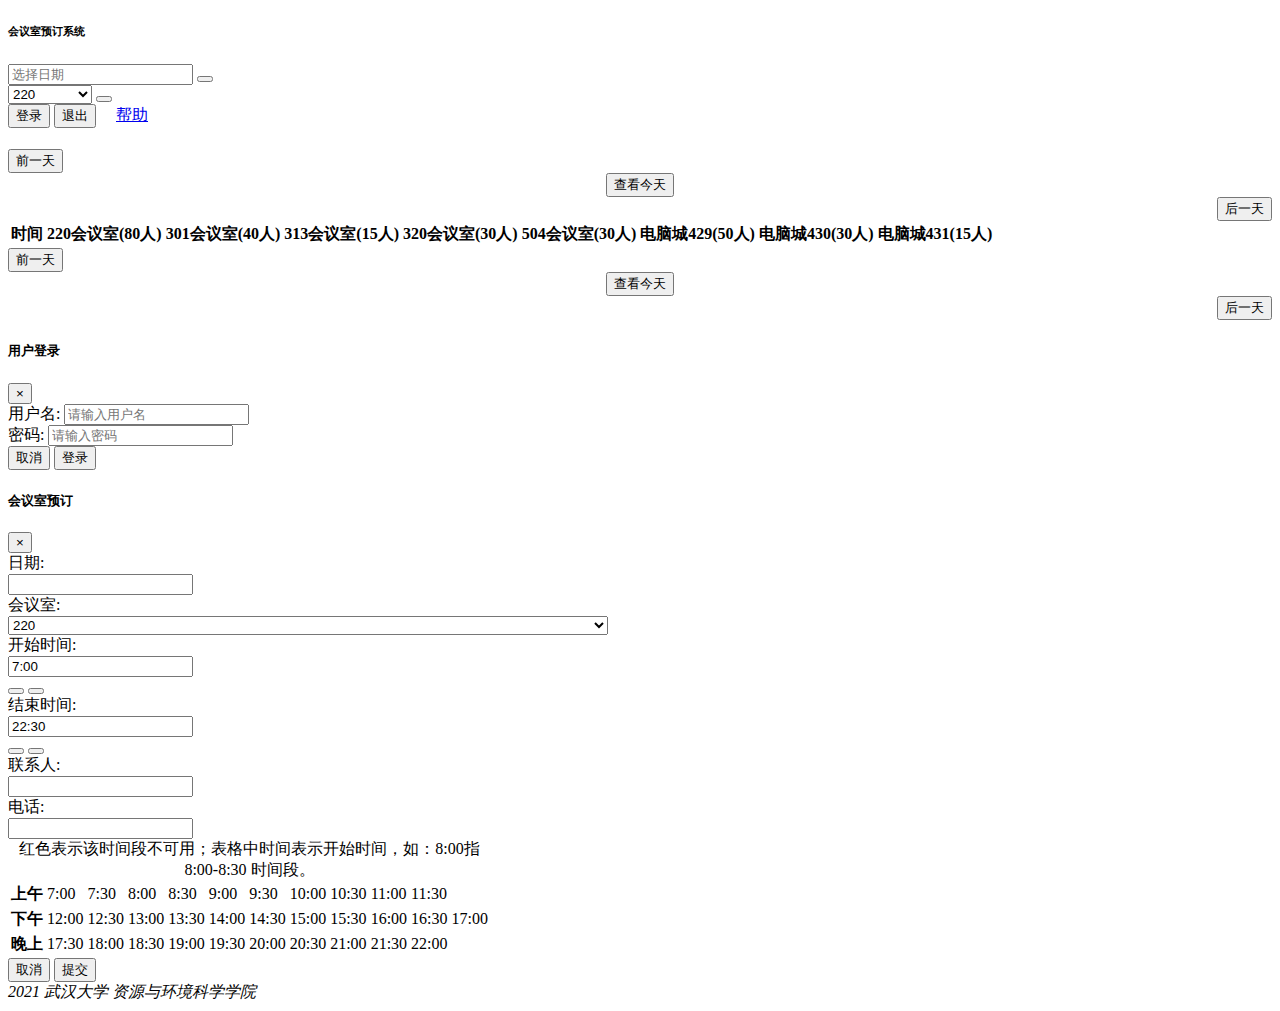
==== src/main/resources/templates/index.html @ f3278d7e "修改完善验证流程" ====
<!DOCTYPE html>
<html xmlns:th="http://www.thymeleaf.org" lang="en">

<head>
    <meta charset="utf-8">
    <meta http-equiv="X-UA-Compatible" content="IE=edge">
    <meta name="viewport" content="width=device-width, initial-scale=1.0">
    <title>资环院会议室预订系统</title>

    <link rel="stylesheet" th:href="@{/css/bootstrap-datepicker3.standalone.min.css}">
    <link rel="stylesheet" th:href="@{/css/bootstrap.css}">
    <link rel="stylesheet" th:href="@{/css/bootstrap-grid.css}">
    <link rel="stylesheet" th:href="@{/css/bootstrap-reboot.css}">
    <link rel="stylesheet" th:href="@{/css/font-awesome.min.css}">
    <link rel="stylesheet" th:href="@{/css/reset.css}">
    <link rel="stylesheet" th:href="@{/css/main.css}">
</head>

<body>
<div class="container-fluid mr_container">
    <!-- logo -->
    <a href="http://sres.whu.edu.cn">
        <div id="logo"></div>
    </a>
    <!--header -->
    <div style="margin: 0.8rem 0">
        <div class="row mt_header">
            <div class="col-md-2 mr_header_col ">
                <h6>会议室预订系统</h6>

            </div>
            <div class="col-md-4 mr_header_col">
                <form class="bookingDate form-inline">
                    <input type="text" class="form-control " name="setDate"
                           id="selectDate"
                           placeholder="选择日期">
                    <button type="button" class="btn-search" id="btnSelectDate"></button>
                </form>
            </div>
            <div class="col-md-4 mr_header_col">
                <form class="form-inline">
                    <select name="setRoom" class="form-control" id="selected_room"
                            placeholder="请选择会议室">
                        <option value="220">220</option>
                        <option value="301">301</option>
                        <option value="313">313</option>
                        <option value="320">320</option>
                        <option value="504">504</option>
                        <option value="429">电脑城429</option>
                        <option value="430">电脑城430</option>
                        <option value="431">电脑城431</option>
                    </select>
                    <button type="button" id="btn_select_room" class="btn-search"></button>
                </form>

            </div>
            <div class="col-md-2 mr_header_col">
                <span id="userLabel" class="hidden"></span>
                <button type="button" class="btn user" data-toggle="modal"
                        data-target="#loginModal" id="btnLogin">登录
                </button>
                <button type="button" class="btn hidden user" id="btnLogout">退出</button>
                <a href="help.html" style="margin-left:1em">帮助</a>
            </div>
        </div>
    </div>

    <!-- content -->
    <div id="content">
        <div style="text-align: center;">
            <h4 id="today"></h4>
        </div>
        <div class="row switch-day top justify-content-between">
            <div class="col" style="text-align: left;">
                <button type="button" class="btn btn-link previousDay cursor">前一天</button>
            </div>
            <div class="col" style="text-align: center">
                <button type="button" class="btn btn-link today cursor">查看今天</button>
            </div>
            <div class="col" style="text-align: right">
                <button type="button" class="btn btn-link nextDay cursor">后一天</button>
            </div>
        </div>
        <table
                class="table table-bordered table-striped table-sm table-hover table_content">
            <thead>
            <tr>
                <th>时间</th>
                <th>220会议室(80人)</th>
                <th>301会议室(40人)</th>
                <th>313会议室(15人)</th>
                <th>320会议室(30人)</th>
                <th>504会议室(30人)</th>
                <th>电脑城429(50人)</th>
                <th>电脑城430(30人)</th>
                <th>电脑城431(15人)</th>
            </tr>
            </thead>
            <tbody>

            </tbody>
        </table>
        <div class="row switch-day bottom justify-content-between">
            <div class="col" style="text-align: left">
                <button type="button" class="btn btn-link previousDay cursor">前一天</button>
            </div>
            <div class="col" style="text-align: center">
                <button type="button" class="btn btn-link today cursor">查看今天</button>
            </div>
            <div class="col" style="text-align: right">
                <button type="button" class="btn btn-link nextDay cursor">后一天</button>
            </div>
        </div>
    </div>
    <!-- login modal-->
    <div class="modal fade" id="loginModal" tabindex="-1" role="dialog"
         aria-labelledby="loginModalLabel" aria-hidden="true">
        <div class="modal-dialog" role="document">
            <div class="modal-content">
                <div class="modal-header">
                    <h5 class="modal-title" id="loginModalLabel">用户登录</h5>
                    <button type="button" class="close" data-dismiss="modal"
                            aria-label="Close">
                        <span aria-hidden="true">&times;</span>
                    </button>
                </div>
                <div class="modal-body">
                    <form>
                        <div class="form-group">
                            <label for="userName" class="form-control-label">用户名:</label> <input
                                type="text" class="form-control" id="userName"
                                placeholder="请输入用户名">
                        </div>
                        <div class="form-group">
                            <label for="password" class="form-control-label">密码:</label> <input
                                type="password" class="form-control" id="password"
                                placeholder="请输入密码">
                        </div>
                    </form>
                    <div id="logLabel" class="hidden alert alert-danger"></div>
                </div>

                <div class="modal-footer">
                    <button type="button" class="btn btn-secondary"
                            data-dismiss="modal">取消
                    </button>
                    <button type="button" id="loginBtn" class="btn btn-primary">登录</button>

                </div>
            </div>
        </div>
    </div>

    <!-- booking modal -->
    <div class="modal fade" id="bookingModal" tabindex="-1" role="dialog"
         aria-labelledby="bookingModalLabel" aria-hidden="true">
        <div class="modal-dialog" role="dialog" style="max-width: 600px">
            <div class="modal-content">
                <div class="modal-header">
                    <h5 class="modal-title" id="bookingModalLabel">会议室预订</h5>
                    <button type="button" class="close" data-dismiss="modal"
                            aria-label="Close">
                        <span aria-hidden="true">&times;</span>
                    </button>
                </div>
                <div class="modal-body">
                    <form>
                        <div class="form-group row">
                            <label for="bookingDate" class="col-sm-3 col-form-label">日期:</label>
                            <div class="col-sm-6">
                                <input type="text" class="form-control" id="bookingDate">
                            </div>

                        </div>
                        <div class="form-group row">
                            <label for="bookingRoom" class="col-sm-3 col-form-label">会议室:</label>
                            <div class="col-sm-4">
                                <select style="width: 100%;" class="form-control"
                                        id="bookingRoom">
                                    <option value="220">220</option>
                                    <option value="301">301</option>
                                    <option value="313">313</option>
                                    <option value="320">320</option>
                                    <option value="504">504</option>
                                    <option value="429">电脑城429</option>
                                    <option value="430">电脑城430</option>
                                    <option value="431">电脑城431</option>

                                </select>
                            </div>
                        </div>


                        <div class="form-group row">
                            <label for="startTime" class="col-sm-3 col-form-label">开始时间:</label>
                            <div class="col-sm-4">
                                <div class="input-group spinner">
                                    <input type="text" class="form-control" value="7:00" min="420"
                                           max="1320" id="startTime"/>
                                    <div class="input-group-btn-vertical">
                                        <button class="btn btn-default" type="button">
                                            <i class="fa fa-caret-up"></i>
                                        </button>
                                        <button class="btn btn-default" type="button">
                                            <i class="fa fa-caret-down"></i>
                                        </button>
                                    </div>
                                </div>
                            </div>
                        </div>


                        <div class="form-group row">
                            <label for="endTime" class="col-sm-3 col-form-label">结束时间:</label>
                            <div class="col-sm-4">
                                <div class="input-group spinner">
                                    <input type="text" class="form-control" value="22:30" min="450"
                                           max="1350" id="endTime"/>
                                    <div class="input-group-btn-vertical">
                                        <button class="btn btn-default" type="button">
                                            <i class="fa fa-caret-up"></i>
                                        </button>
                                        <button class="btn btn-default" type="button">
                                            <i class="fa fa-caret-down"></i>
                                        </button>
                                    </div>
                                </div>
                            </div>
                        </div>

                        <div class="form-group row">
                            <label for="actualUser" class="col-sm-3 col-form-label">联系人:</label>
                            <div class="col-sm-4">
                                <input type="text" class="form-control" id="actualUser">
                            </div>

                        </div>
                        <div class="form-group row">
                            <label for="phoneNum" class="col-sm-3 col-form-label">电话:</label>
                            <div class="col-sm-5">
                                <input type="text" class="form-control" id="phoneNum">
                            </div>

                        </div>
                    </form>
                    <table class="table table-bordered table-striped table-sm">
                        <caption>红色表示该时间段不可用；表格中时间表示开始时间，如：8:00指 8:00-8:30 时间段。</caption>
                        <tr>
                            <th>上午</th>
                            <td id="1">7:00</td>
                            <td id="2">7:30</td>
                            <td id="3">8:00</td>
                            <td id="4">8:30</td>
                            <td id="5">9:00</td>
                            <td id="6">9:30</td>
                            <td id="7">10:00</td>
                            <td id="8">10:30</td>
                            <td id="9">11:00</td>
                            <td id="10">11:30</td>
                        </tr>
                        <tr>
                            <th>下午</th>
                            <td id="11">12:00</td>
                            <td id="12">12:30</td>
                            <td id="13">13:00</td>
                            <td id="14">13:30</td>
                            <td id="15">14:00</td>
                            <td id="16">14:30</td>
                            <td id="17">15:00</td>
                            <td id="18">15:30</td>
                            <td id="19">16:00</td>
                            <td id="20">16:30</td>
                            <td id="21">17:00</td>
                        </tr>
                        <tr>
                            <th>晚上</th>
                            <td id="22">17:30</td>
                            <td id="23">18:00</td>
                            <td id="24">18:30</td>
                            <td id="25">19:00</td>
                            <td id="26">19:30</td>
                            <td id="27">20:00</td>
                            <td id="28">20:30</td>
                            <td id="29">21:00</td>
                            <td id="30">21:30</td>
                            <td id="31">22:00</td>
                        </tr>
                    </table>
                    <div id="bookingMsg" class="alert alert-info"></div>
                </div>
                <div class="modal-footer">
                    <button type="button" class="btn btn-secondary"
                            data-dismiss="modal">取消
                    </button>
                    <button type="button" id="bookingBtn" class="btn btn-primary">提交</button>
                </div>
            </div>
        </div>
    </div>
    <!--footer -->
    <div id="copyright" class="copyright">
        <span><i class="fa fa-copyright">2021 武汉大学 资源与环境科学学院</i></span>
    </div>
</div>
<script th:src="@{/scripts/jquery-3.2.1.js}"></script>
<script th:src="@{/scripts/popper.js}"></script>
<script th:src="@{/scripts/bootstrap.js}"></script>
<script th:src="@{/scripts/bootstrap-datepicker.min.js}"></script>
<script th:src="@{/scripts/bootstrap-datepicker.zh-CN.min.js}"></script>
<script type="text/javascript" th:src="@{/scripts/base.js}"></script>
<script type="text/javascript" th:src="@{/scripts/auth.js}"></script>
<script type="text/javascript" th:src="@{/scripts/index.js}"></script>
</body>

</html>
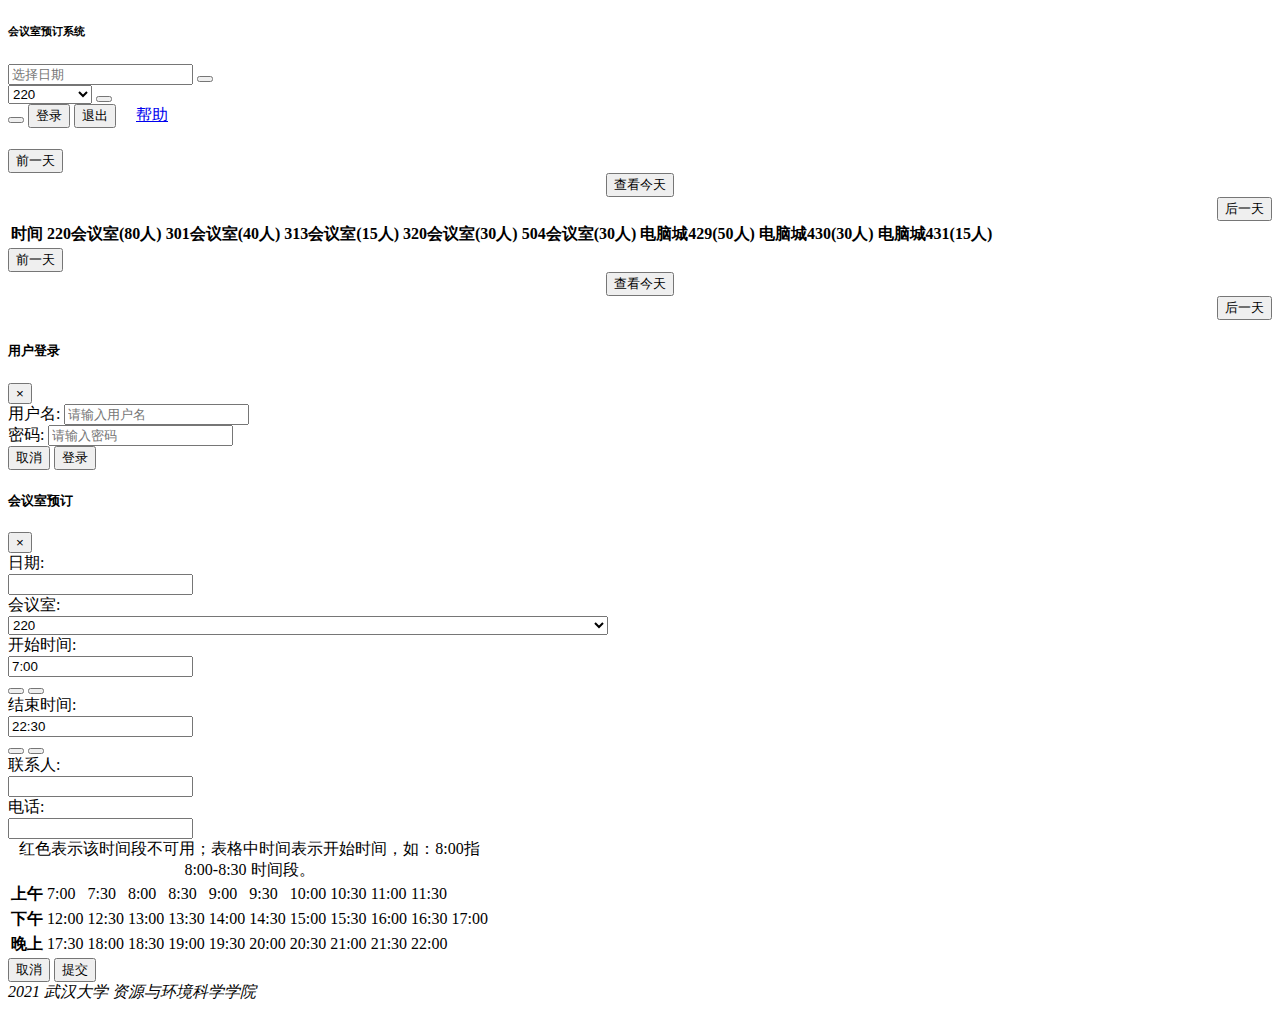
==== commit f37fc57a: "项目迁移springboot + thymeleaf完成" ====
--- a/src/main/resources/templates/index.html
+++ b/src/main/resources/templates/index.html
@@ -55,7 +55,7 @@
 
             </div>
             <div class="col-md-2 mr_header_col">
-                <span id="userLabel" class="hidden"></span>
+                <button id="userLabel" type="button" class="hidden btn btn-link cursor"></button>
                 <button type="button" class="btn user" data-toggle="modal"
                         data-target="#loginModal" id="btnLogin">登录
                 </button>
@@ -308,6 +308,7 @@
 <script th:src="@{/scripts/bootstrap-datepicker.min.js}"></script>
 <script th:src="@{/scripts/bootstrap-datepicker.zh-CN.min.js}"></script>
 <script type="text/javascript" th:src="@{/scripts/base.js}"></script>
+<script type="text/javascript" th:src="@{/scripts/dateUtil.js}"></script>
 <script type="text/javascript" th:src="@{/scripts/auth.js}"></script>
 <script type="text/javascript" th:src="@{/scripts/index.js}"></script>
 </body>
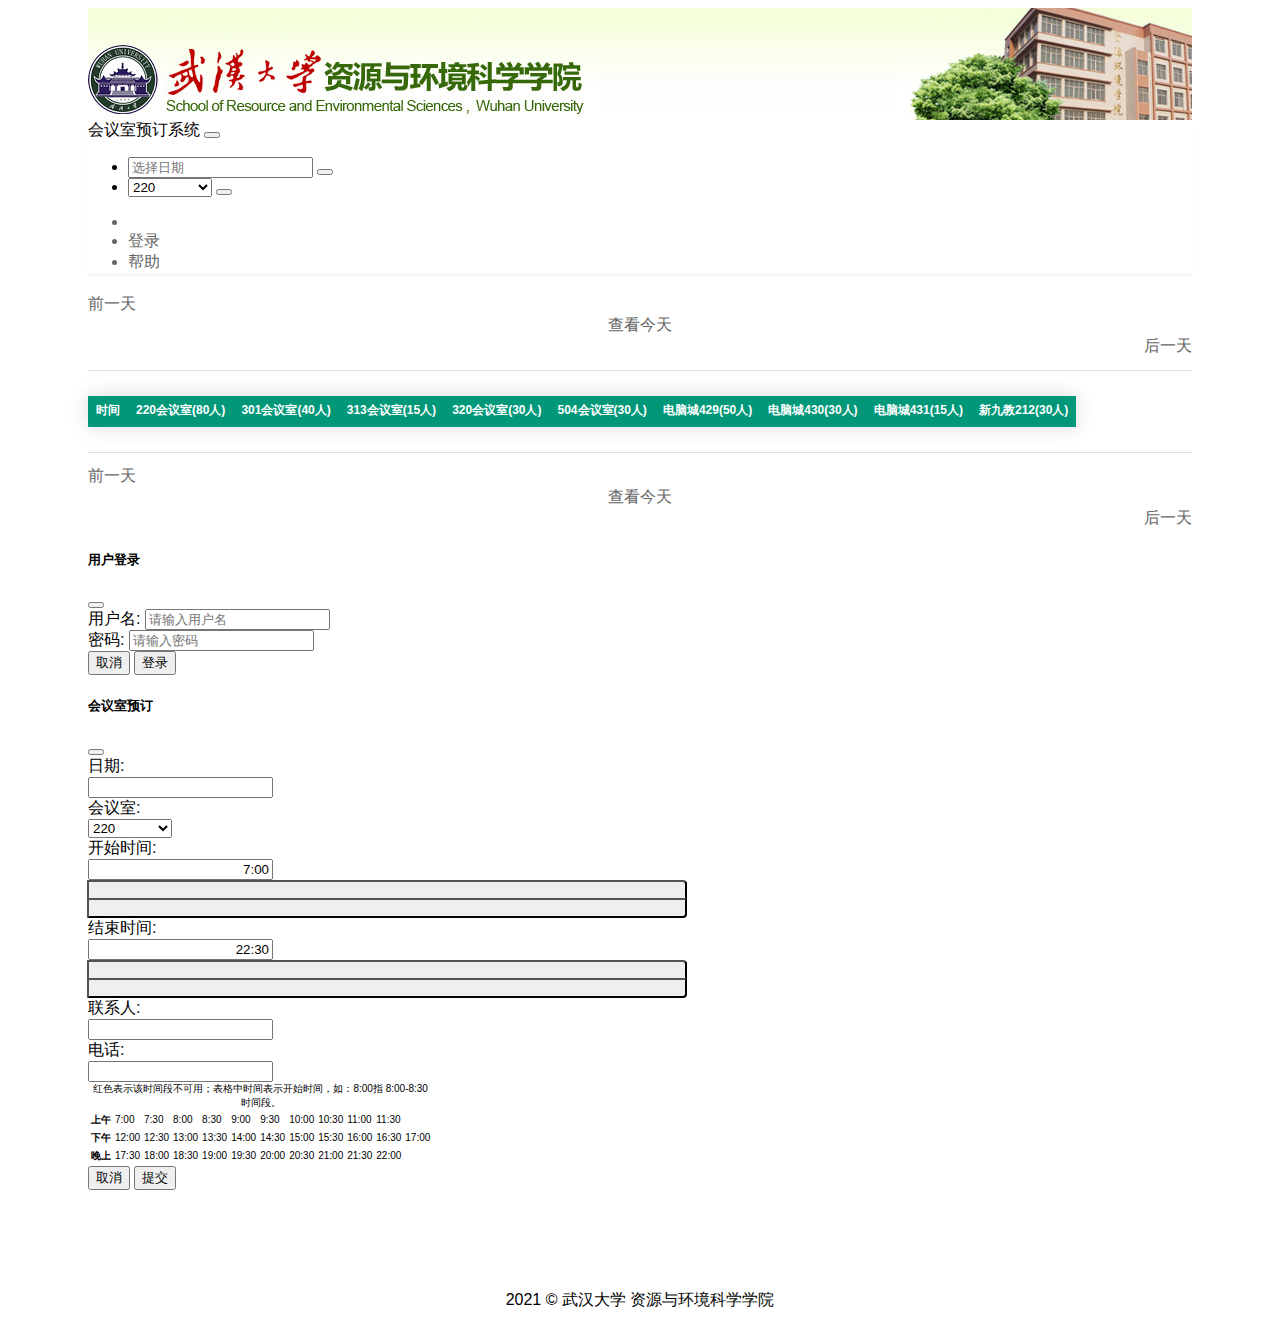
==== commit 035a2512: "UI初步修改完毕" ====
--- a/src/main/resources/templates/index.html
+++ b/src/main/resources/templates/index.html
@@ -2,113 +2,149 @@
 <html xmlns:th="http://www.thymeleaf.org" lang="en">
 
 <head>
+    <link rel="stylesheet" type="text/css" href="../static/css/main.css"/>
     <meta charset="utf-8">
-    <meta http-equiv="X-UA-Compatible" content="IE=edge">
-    <meta name="viewport" content="width=device-width, initial-scale=1.0">
+    <meta name="viewport" content="width=device-width, initial-scale=1">
     <title>资环院会议室预订系统</title>
 
+    <!-- Favicon -->
+    <link href="/assets/img/brand/favicon.png" rel="icon" type="image/png">
+
+    <!-- bootstrap -->
+    <link rel="stylesheet" th:href="@{/css/bootstrap.min.css}">
     <link rel="stylesheet" th:href="@{/css/bootstrap-datepicker3.standalone.min.css}">
-    <link rel="stylesheet" th:href="@{/css/bootstrap.css}">
-    <link rel="stylesheet" th:href="@{/css/bootstrap-grid.css}">
-    <link rel="stylesheet" th:href="@{/css/bootstrap-reboot.css}">
-    <link rel="stylesheet" th:href="@{/css/font-awesome.min.css}">
-    <link rel="stylesheet" th:href="@{/css/reset.css}">
+
+    <!-- Icons -->
+    <link rel="stylesheet" th:href="@{/fontawesome/css/all.min.css}">
+    <!-- 自定义css -->
     <link rel="stylesheet" th:href="@{/css/main.css}">
 </head>
 
 <body>
+
 <div class="container-fluid mr_container">
     <!-- logo -->
     <a href="http://sres.whu.edu.cn">
         <div id="logo"></div>
     </a>
     <!--header -->
-    <div style="margin: 0.8rem 0">
-        <div class="row mt_header">
-            <div class="col-md-2 mr_header_col ">
-                <h6>会议室预订系统</h6>
-
-            </div>
-            <div class="col-md-4 mr_header_col">
-                <form class="bookingDate form-inline">
-                    <input type="text" class="form-control " name="setDate"
-                           id="selectDate"
-                           placeholder="选择日期">
-                    <button type="button" class="btn-search" id="btnSelectDate"></button>
-                </form>
-            </div>
-            <div class="col-md-4 mr_header_col">
-                <form class="form-inline">
-                    <select name="setRoom" class="form-control" id="selected_room"
-                            placeholder="请选择会议室">
-                        <option value="220">220</option>
-                        <option value="301">301</option>
-                        <option value="313">313</option>
-                        <option value="320">320</option>
-                        <option value="504">504</option>
-                        <option value="429">电脑城429</option>
-                        <option value="430">电脑城430</option>
-                        <option value="431">电脑城431</option>
-                    </select>
-                    <button type="button" id="btn_select_room" class="btn-search"></button>
-                </form>
-
-            </div>
-            <div class="col-md-2 mr_header_col">
-                <button id="userLabel" type="button" class="hidden btn btn-link cursor"></button>
-                <button type="button" class="btn user" data-toggle="modal"
-                        data-target="#loginModal" id="btnLogin">登录
-                </button>
-                <button type="button" class="btn hidden user" id="btnLogout">退出</button>
-                <a href="help.html" style="margin-left:1em">帮助</a>
-            </div>
-        </div>
-    </div>
-
+    <nav class="navbar navbar-expand-lg navbar-light mt_header mb-4 pt-3 pb-3 bg-white">
+        <div class="container-fluid">
+            <a class="navbar-brand" th:href="@{~/}">会议室预订系统</a>
+            <button class="navbar-toggler" type="button" data-bs-toggle="collapse"
+                    data-bs-target="#navbarSupportedContent"
+                    aria-controls="navbarSupportedContent" aria-expanded="false" aria-label="Toggle navigation">
+                <span class="navbar-toggler-icon"></span>
+            </button>
+            <div class="collapse navbar-collapse" id="navbarSupportedContent">
+                <ul class="navbar-nav me-auto mb-2 mb-lg-0">
+                    <li class="nav-item me-4">
+                        <div class="input-group">
+                            <input type="text" class="form-control " name="setDate"
+                                   id="selectDate"
+                                   placeholder="选择日期">
+                            <button class="btn btn-outline-secondary" type="button" id="btnSelectDate">
+                                <i class="fas fa-search"
+                                   aria-hidden="true">
+                                </i>
+                            </button>
+                        </div>
+                    </li>
+                    <li class="nav-item me-4">
+                        <div class="input-group">
+                            <select name="setRoom" class="form-select" id="selected_room"
+                                    placeholder="请选择会议室">
+                                <option value="220">220</option>
+                                <option value="301">301</option>
+                                <option value="313">313</option>
+                                <option value="320">320</option>
+                                <option value="504">504</option>
+                                <option value="429">电脑城429</option>
+                                <option value="430">电脑城430</option>
+                                <option value="431">电脑城431</option>
+                                <option value="212">新九教212</option>
+                            </select>
+                            <button class="btn btn-outline-secondary" type="button" id="btn_select_room">
+                                <i class="fas fa-search"
+                                   aria-hidden="true">
+                                </i>
+                            </button>
+                        </div>
+                    </li>
+                </ul>
+                <ul class="nav justify-content-end">
+                    <li class="nav-item m-1 me-2 styled-li">
+                        <span id="userLabel" class="hidden"></span>
+                    </li>
+                    <li class="nav-item m-1 me-2 styled-li" id="btnLogin">
+                        <span class="me-0" data-bs-toggle="modal"
+                              data-bs-target="#loginModal">登录
+                        </span>
+                        <i class="fas fa-sign-in-alt"></i>
+                    </li>
+                    <li class="nav-item m-1 me-2 styled-li hidden" id="btnLogout">
+                        <span class="cursor me-0">退出</span>
+                        <i class="fas fa-sign-out-alt"></i>
+                    </li>
+                    <li class="nav-item m-1 me-2 styled-li" id="help">
+                        <span class="me-0">帮助</span>
+                        <i class="far fa-question-circle"></i>
+                    </li>
+                </ul>
+
+            </div>
+        </div>
+    </nav>
     <!-- content -->
     <div id="content">
-        <div style="text-align: center;">
+        <div class="head mb-4" style="text-align: center;">
             <h4 id="today"></h4>
         </div>
         <div class="row switch-day top justify-content-between">
-            <div class="col" style="text-align: left;">
-                <button type="button" class="btn btn-link previousDay cursor">前一天</button>
-            </div>
-            <div class="col" style="text-align: center">
-                <button type="button" class="btn btn-link today cursor">查看今天</button>
-            </div>
-            <div class="col" style="text-align: right">
-                <button type="button" class="btn btn-link nextDay cursor">后一天</button>
-            </div>
-        </div>
-        <table
-                class="table table-bordered table-striped table-sm table-hover table_content">
-            <thead>
-            <tr>
-                <th>时间</th>
-                <th>220会议室(80人)</th>
-                <th>301会议室(40人)</th>
-                <th>313会议室(15人)</th>
-                <th>320会议室(30人)</th>
-                <th>504会议室(30人)</th>
-                <th>电脑城429(50人)</th>
-                <th>电脑城430(30人)</th>
-                <th>电脑城431(15人)</th>
-            </tr>
-            </thead>
-            <tbody>
-
-            </tbody>
-        </table>
+            <div class="col previousDay styled-li" style="text-align: left;">
+                <i class="fas fa-chevron-left me-0"></i>
+                <span>前一天</span>
+            </div>
+            <div class="col today styled-li" style="text-align: center">
+                <span>查看今天</span>
+            </div>
+            <div class="col nextDay styled-li" style="text-align: right">
+                <span class="me-0">后一天</span>
+                <i class="fas fa-chevron-right"></i>
+            </div>
+        </div>
+        <div class="table-responsive">
+            <table class="table table-bordered table-sm table-hover table_content styled-table">
+                <thead>
+                <tr>
+                    <th scope="col">时间</th>
+                    <th scope="col">220会议室(80人)</th>
+                    <th scope="col">301会议室(40人)</th>
+                    <th scope="col">313会议室(15人)</th>
+                    <th scope="col">320会议室(30人)</th>
+                    <th scope="col">504会议室(30人)</th>
+                    <th scope="col">电脑城429(50人)</th>
+                    <th scope="col">电脑城430(30人)</th>
+                    <th scope="col">电脑城431(15人)</th>
+                    <th scope="col">新九教212(30人)</th>
+                </tr>
+                </thead>
+                <tbody>
+
+                </tbody>
+            </table>
+        </div>
         <div class="row switch-day bottom justify-content-between">
-            <div class="col" style="text-align: left">
-                <button type="button" class="btn btn-link previousDay cursor">前一天</button>
-            </div>
-            <div class="col" style="text-align: center">
-                <button type="button" class="btn btn-link today cursor">查看今天</button>
-            </div>
-            <div class="col" style="text-align: right">
-                <button type="button" class="btn btn-link nextDay cursor">后一天</button>
+            <div class="col previousDay styled-li" style="text-align: left;">
+                <i class="fas fa-chevron-left me-0"></i>
+                <span>前一天</span>
+            </div>
+            <div class="col today styled-li" style="text-align: center">
+                <span>查看今天</span>
+            </div>
+            <div class="col nextDay styled-li" style="text-align: right">
+                <span class="me-0">后一天</span>
+                <i class="fas fa-chevron-right"></i>
             </div>
         </div>
     </div>
@@ -119,33 +155,28 @@
             <div class="modal-content">
                 <div class="modal-header">
                     <h5 class="modal-title" id="loginModalLabel">用户登录</h5>
-                    <button type="button" class="close" data-dismiss="modal"
-                            aria-label="Close">
-                        <span aria-hidden="true">&times;</span>
-                    </button>
+                    <button type="button" class="btn-close" data-bs-dismiss="modal" aria-label="Close"></button>
                 </div>
                 <div class="modal-body">
                     <form>
-                        <div class="form-group">
-                            <label for="userName" class="form-control-label">用户名:</label> <input
-                                type="text" class="form-control" id="userName"
-                                placeholder="请输入用户名">
-                        </div>
-                        <div class="form-group">
-                            <label for="password" class="form-control-label">密码:</label> <input
-                                type="password" class="form-control" id="password"
-                                placeholder="请输入密码">
+                        <div class="mb-3">
+                            <label for="userName" class="form-label">用户名:</label>
+                            <input type="text" class="form-control" id="userName"
+                                   placeholder="请输入用户名">
+                        </div>
+                        <div class="mb-3">
+                            <label for="password" class="form-label">密码:</label>
+                            <input type="password" class="form-control" id="password"
+                                   placeholder="请输入密码">
                         </div>
                     </form>
-                    <div id="logLabel" class="hidden alert alert-danger"></div>
                 </div>
 
                 <div class="modal-footer">
                     <button type="button" class="btn btn-secondary"
-                            data-dismiss="modal">取消
+                            data-bs-dismiss="modal">取消
                     </button>
                     <button type="button" id="loginBtn" class="btn btn-primary">登录</button>
-
                 </div>
             </div>
         </div>
@@ -158,25 +189,25 @@
             <div class="modal-content">
                 <div class="modal-header">
                     <h5 class="modal-title" id="bookingModalLabel">会议室预订</h5>
-                    <button type="button" class="close" data-dismiss="modal"
-                            aria-label="Close">
-                        <span aria-hidden="true">&times;</span>
-                    </button>
+                    <button type="button" class="btn-close" data-bs-dismiss="modal" aria-label="Close"></button>
                 </div>
                 <div class="modal-body">
                     <form>
-                        <div class="form-group row">
-                            <label for="bookingDate" class="col-sm-3 col-form-label">日期:</label>
-                            <div class="col-sm-6">
+                        <div class="mb-3 row">
+                            <div class="col-2">
+                                <label for="bookingDate" class="col-form-label">日期:</label>
+                            </div>
+                            <div class="col-auto">
                                 <input type="text" class="form-control" id="bookingDate">
                             </div>
-
-                        </div>
-                        <div class="form-group row">
-                            <label for="bookingRoom" class="col-sm-3 col-form-label">会议室:</label>
-                            <div class="col-sm-4">
-                                <select style="width: 100%;" class="form-control"
-                                        id="bookingRoom">
+                        </div>
+                        <div class="mb-3 row">
+                            <div class="col-2">
+                                <label for="bookingRoom" class="col-form-label">会议室:</label>
+                            </div>
+                            <div class="col-auto">
+                                <select class="form-select" id="bookingRoom"
+                                        placeholder="请选择会议室">
                                     <option value="220">220</option>
                                     <option value="301">301</option>
                                     <option value="313">313</option>
@@ -185,15 +216,15 @@
                                     <option value="429">电脑城429</option>
                                     <option value="430">电脑城430</option>
                                     <option value="431">电脑城431</option>
-
+                                    <option value="212">新九教212</option>
                                 </select>
                             </div>
                         </div>
-
-
-                        <div class="form-group row">
-                            <label for="startTime" class="col-sm-3 col-form-label">开始时间:</label>
-                            <div class="col-sm-4">
+                        <div class="mb-3 row">
+                            <div class="col-2">
+                                <label for="startTime" class="col-form-label">开始时间:</label>
+                            </div>
+                            <div class="col-auto">
                                 <div class="input-group spinner">
                                     <input type="text" class="form-control" value="7:00" min="420"
                                            max="1320" id="startTime"/>
@@ -208,11 +239,11 @@
                                 </div>
                             </div>
                         </div>
-
-
-                        <div class="form-group row">
-                            <label for="endTime" class="col-sm-3 col-form-label">结束时间:</label>
-                            <div class="col-sm-4">
+                        <div class="mb-3 row">
+                            <div class="col-2">
+                                <label for="endTime" class="col-form-label">结束时间:</label>
+                            </div>
+                            <div class="col-auto">
                                 <div class="input-group spinner">
                                     <input type="text" class="form-control" value="22:30" min="450"
                                            max="1350" id="endTime"/>
@@ -227,70 +258,72 @@
                                 </div>
                             </div>
                         </div>
-
-                        <div class="form-group row">
-                            <label for="actualUser" class="col-sm-3 col-form-label">联系人:</label>
-                            <div class="col-sm-4">
+                        <div class="mb-3 row">
+                            <div class="col-2">
+                                <label for="actualUser" class="col-form-label">联系人:</label>
+                            </div>
+                            <div class="col-auto">
                                 <input type="text" class="form-control" id="actualUser">
                             </div>
-
-                        </div>
-                        <div class="form-group row">
-                            <label for="phoneNum" class="col-sm-3 col-form-label">电话:</label>
-                            <div class="col-sm-5">
+                        </div>
+                        <div class="mb-3 row">
+                            <div class="col-2">
+                                <label for="phoneNum" class="col-form-label">电话:</label>
+                            </div>
+                            <div class="col-auto">
                                 <input type="text" class="form-control" id="phoneNum">
                             </div>
-
                         </div>
                     </form>
-                    <table class="table table-bordered table-striped table-sm">
-                        <caption>红色表示该时间段不可用；表格中时间表示开始时间，如：8:00指 8:00-8:30 时间段。</caption>
-                        <tr>
-                            <th>上午</th>
-                            <td id="1">7:00</td>
-                            <td id="2">7:30</td>
-                            <td id="3">8:00</td>
-                            <td id="4">8:30</td>
-                            <td id="5">9:00</td>
-                            <td id="6">9:30</td>
-                            <td id="7">10:00</td>
-                            <td id="8">10:30</td>
-                            <td id="9">11:00</td>
-                            <td id="10">11:30</td>
-                        </tr>
-                        <tr>
-                            <th>下午</th>
-                            <td id="11">12:00</td>
-                            <td id="12">12:30</td>
-                            <td id="13">13:00</td>
-                            <td id="14">13:30</td>
-                            <td id="15">14:00</td>
-                            <td id="16">14:30</td>
-                            <td id="17">15:00</td>
-                            <td id="18">15:30</td>
-                            <td id="19">16:00</td>
-                            <td id="20">16:30</td>
-                            <td id="21">17:00</td>
-                        </tr>
-                        <tr>
-                            <th>晚上</th>
-                            <td id="22">17:30</td>
-                            <td id="23">18:00</td>
-                            <td id="24">18:30</td>
-                            <td id="25">19:00</td>
-                            <td id="26">19:30</td>
-                            <td id="27">20:00</td>
-                            <td id="28">20:30</td>
-                            <td id="29">21:00</td>
-                            <td id="30">21:30</td>
-                            <td id="31">22:00</td>
-                        </tr>
-                    </table>
-                    <div id="bookingMsg" class="alert alert-info"></div>
+                    <div class="table-responsive">
+                        <table class="table table-bordered table-striped table-sm">
+                            <caption>红色表示该时间段不可用；表格中时间表示开始时间，如：8:00指 8:00-8:30 时间段。</caption>
+                            <tr>
+                                <th scope="row">上午</th>
+                                <td id="1">7:00</td>
+                                <td id="2">7:30</td>
+                                <td id="3">8:00</td>
+                                <td id="4">8:30</td>
+                                <td id="5">9:00</td>
+                                <td id="6">9:30</td>
+                                <td id="7">10:00</td>
+                                <td id="8">10:30</td>
+                                <td id="9">11:00</td>
+                                <td id="10">11:30</td>
+                            </tr>
+                            <tr>
+                                <th scope="row">下午</th>
+                                <td id="11">12:00</td>
+                                <td id="12">12:30</td>
+                                <td id="13">13:00</td>
+                                <td id="14">13:30</td>
+                                <td id="15">14:00</td>
+                                <td id="16">14:30</td>
+                                <td id="17">15:00</td>
+                                <td id="18">15:30</td>
+                                <td id="19">16:00</td>
+                                <td id="20">16:30</td>
+                                <td id="21">17:00</td>
+                            </tr>
+                            <tr>
+                                <th scope="row">晚上</th>
+                                <td id="22">17:30</td>
+                                <td id="23">18:00</td>
+                                <td id="24">18:30</td>
+                                <td id="25">19:00</td>
+                                <td id="26">19:30</td>
+                                <td id="27">20:00</td>
+                                <td id="28">20:30</td>
+                                <td id="29">21:00</td>
+                                <td id="30">21:30</td>
+                                <td id="31">22:00</td>
+                            </tr>
+                        </table>
+                    </div>
                 </div>
                 <div class="modal-footer">
                     <button type="button" class="btn btn-secondary"
-                            data-dismiss="modal">取消
+                            data-bs-dismiss="modal">取消
                     </button>
                     <button type="button" id="bookingBtn" class="btn btn-primary">提交</button>
                 </div>
@@ -298,15 +331,18 @@
         </div>
     </div>
     <!--footer -->
-    <div id="copyright" class="copyright">
-        <span><i class="fa fa-copyright">2021 武汉大学 资源与环境科学学院</i></span>
+    <div id="copyright" class="copyright text-muted">
+        <span>2021 © 武汉大学 资源与环境科学学院</span>
     </div>
 </div>
+
+<!-- jquery -->
 <script th:src="@{/scripts/jquery-3.2.1.js}"></script>
-<script th:src="@{/scripts/popper.js}"></script>
-<script th:src="@{/scripts/bootstrap.js}"></script>
+<!-- bootstrap -->
+<script th:src="@{/scripts/bootstrap.bundle.js}"></script>
 <script th:src="@{/scripts/bootstrap-datepicker.min.js}"></script>
 <script th:src="@{/scripts/bootstrap-datepicker.zh-CN.min.js}"></script>
+<!-- 自定义js -->
 <script type="text/javascript" th:src="@{/scripts/base.js}"></script>
 <script type="text/javascript" th:src="@{/scripts/dateUtil.js}"></script>
 <script type="text/javascript" th:src="@{/scripts/auth.js}"></script>
--- a/src/main/resources/static/css/main.css
+++ b/src/main/resources/static/css/main.css
@@ -0,0 +1,164 @@
+* {
+    font-family: 'Trebuchet MS', 'Lucida Sans Unicode', 'Lucida Grande', 'Lucida Sans', Arial, sans-serif;
+}
+
+.mr_container {
+    padding: 0 5rem 0 5rem;
+}
+
+.mr_container #logo {
+    background: url('../images/header-middle.png');
+    height: 7rem;
+    position: relative;
+    overflow: hidden;
+}
+
+.mr_container #logo::before {
+    width: 512px;
+    content: '';
+    background: url('../images/header-before.png') no-repeat;
+    position: absolute;
+    left: 0;
+    height: 100%;
+}
+
+.mr_container #logo::after {
+    width: 375px;
+    content: '';
+    background: url('../images/header-after.png') no-repeat;
+    position: absolute;
+    right: -5rem;
+    height: 100%;
+}
+
+.mt_header {
+    box-shadow: 0 0.25rem 0.125rem 0 rgb(0 0 0 / 3%);
+}
+
+#content .switch-day.top {
+    padding-bottom: 0.8rem;
+    margin-bottom: 0.8rem;
+    border-bottom: 1px solid #e0e0e0;
+}
+
+#content .switch-day.bottom {
+    padding-top: 0.8rem;
+    margin-top: 0.8rem;
+    border-top: 1px solid #e0e0e0;
+}
+
+#content .switch-day > .col-md-4:nth-child(2) {
+    text-align: center;
+}
+
+#content .switch-day > .col-md-4:last-child {
+    text-align: right;
+}
+
+.center {
+    text-align: center;
+    vertical-align: middle;
+}
+
+.cursor {
+    cursor: pointer;
+}
+
+.hidden {
+    display: none !important;
+    visibility: hidden !important;
+}
+
+.table_content {
+    font-size: 12px;
+}
+
+#bookingModal table {
+    font-size: 10px;
+}
+
+.spinner input {
+    text-align: right;
+}
+
+.input-group-btn-vertical {
+    position: relative;
+    white-space: nowrap;
+    width: 2%;
+    vertical-align: middle;
+    display: table-cell;
+}
+
+.input-group-btn-vertical > .btn {
+    display: block;
+    float: none;
+    width: 100%;
+    max-width: 100%;
+    padding: 8px;
+    margin-left: -1px;
+    position: relative;
+    border-radius: 0;
+}
+
+.input-group-btn-vertical > .btn:first-child {
+    border-top-right-radius: 4px;
+}
+
+.input-group-btn-vertical > .btn:last-child {
+    margin-top: -2px;
+    border-bottom-right-radius: 4px;
+}
+
+.input-group-btn-vertical i {
+    position: absolute;
+    top: 0;
+    left: 4px;
+}
+
+.copyright {
+    display: flex;
+    justify-content: center;
+    margin-top: 100px;
+}
+
+.styled-table {
+    border-collapse: collapse;
+    margin: 25px 0;
+    font-family: sans-serif;
+    min-width: 400px;
+    box-shadow: 0 0 20px rgba(0, 0, 0, 0.15);
+}
+
+.styled-table thead tr {
+    background-color: #009879;
+    color: #ffffff;
+    text-align: left;
+}
+
+.styled-table th,
+.styled-table td {
+    padding: 6px 8px;
+}
+
+.styled-table tbody tr {
+    border-bottom: 1px solid #dddddd;
+}
+
+.styled-table tbody tr:nth-of-type(even) {
+    background-color: #f3f3f3;
+}
+
+.styled-table {
+    border-bottom: 2px solid #009879;
+}
+
+.styled-li {
+    cursor: pointer;
+    color: #666666;
+    transition: all .1s ease-in;
+}
+
+.styled-li:hover {
+    color: #000000;
+    text-decoration: #666666;
+}
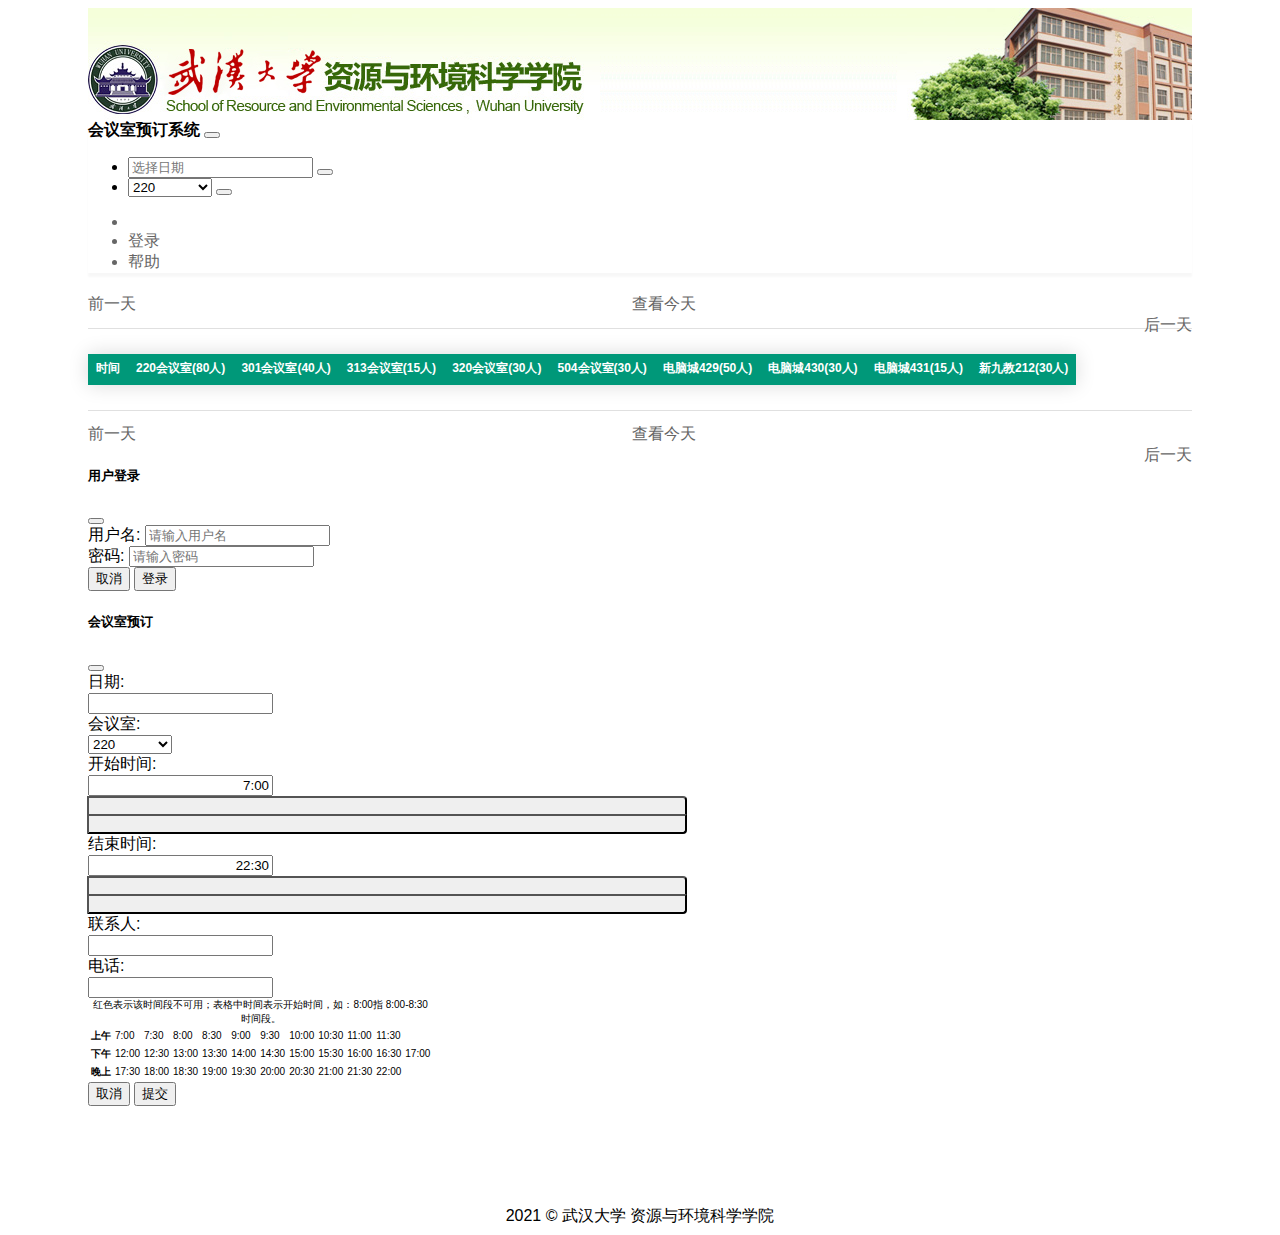
==== commit 565fc024: "分页完成" ====
--- a/src/main/resources/templates/index.html
+++ b/src/main/resources/templates/index.html
@@ -30,7 +30,9 @@
     <!--header -->
     <nav class="navbar navbar-expand-lg navbar-light mt_header mb-4 pt-3 pb-3 bg-white">
         <div class="container-fluid">
-            <a class="navbar-brand" th:href="@{~/}">会议室预订系统</a>
+            <a class="navbar-brand link-dark" th:href="@{~/}">
+                <span class="fs-5" style="font-weight: 600;">会议室预订系统</span>
+            </a>
             <button class="navbar-toggler" type="button" data-bs-toggle="collapse"
                     data-bs-target="#navbarSupportedContent"
                     aria-controls="navbarSupportedContent" aria-expanded="false" aria-label="Toggle navigation">
@@ -101,16 +103,22 @@
             <h4 id="today"></h4>
         </div>
         <div class="row switch-day top justify-content-between">
-            <div class="col previousDay styled-li" style="text-align: left;">
-                <i class="fas fa-chevron-left me-0"></i>
-                <span>前一天</span>
-            </div>
-            <div class="col today styled-li" style="text-align: center">
-                <span>查看今天</span>
-            </div>
-            <div class="col nextDay styled-li" style="text-align: right">
-                <span class="me-0">后一天</span>
-                <i class="fas fa-chevron-right"></i>
+            <div class="col">
+                <div class="previousDay styled-li" style="float: left;">
+                    <i class="fas fa-chevron-left me-0"></i>
+                    <span>前一天</span>
+                </div>
+            </div>
+            <div class="col" style="display: flex;flex-direction: column;align-items: center">
+                <div class="today styled-li">
+                    <span>查看今天</span>
+                </div>
+            </div>
+            <div class="col">
+                <div class="nextDay styled-li" style="float: right">
+                    <span class="me-0">后一天</span>
+                    <i class="fas fa-chevron-right"></i>
+                </div>
             </div>
         </div>
         <div class="table-responsive">
@@ -135,16 +143,22 @@
             </table>
         </div>
         <div class="row switch-day bottom justify-content-between">
-            <div class="col previousDay styled-li" style="text-align: left;">
-                <i class="fas fa-chevron-left me-0"></i>
-                <span>前一天</span>
-            </div>
-            <div class="col today styled-li" style="text-align: center">
-                <span>查看今天</span>
-            </div>
-            <div class="col nextDay styled-li" style="text-align: right">
-                <span class="me-0">后一天</span>
-                <i class="fas fa-chevron-right"></i>
+            <div class="col">
+                <div class="previousDay styled-li" style="float: left;">
+                    <i class="fas fa-chevron-left me-0"></i>
+                    <span>前一天</span>
+                </div>
+            </div>
+            <div class="col" style="display: flex;flex-direction: column;align-items: center">
+                <div class="today styled-li">
+                    <span>查看今天</span>
+                </div>
+            </div>
+            <div class="col">
+                <div class="nextDay styled-li" style="float: right">
+                    <span class="me-0">后一天</span>
+                    <i class="fas fa-chevron-right"></i>
+                </div>
             </div>
         </div>
     </div>
--- a/src/main/resources/static/css/main.css
+++ b/src/main/resources/static/css/main.css
@@ -156,6 +156,7 @@
     cursor: pointer;
     color: #666666;
     transition: all .1s ease-in;
+    width: fit-content;
 }
 
 .styled-li:hover {
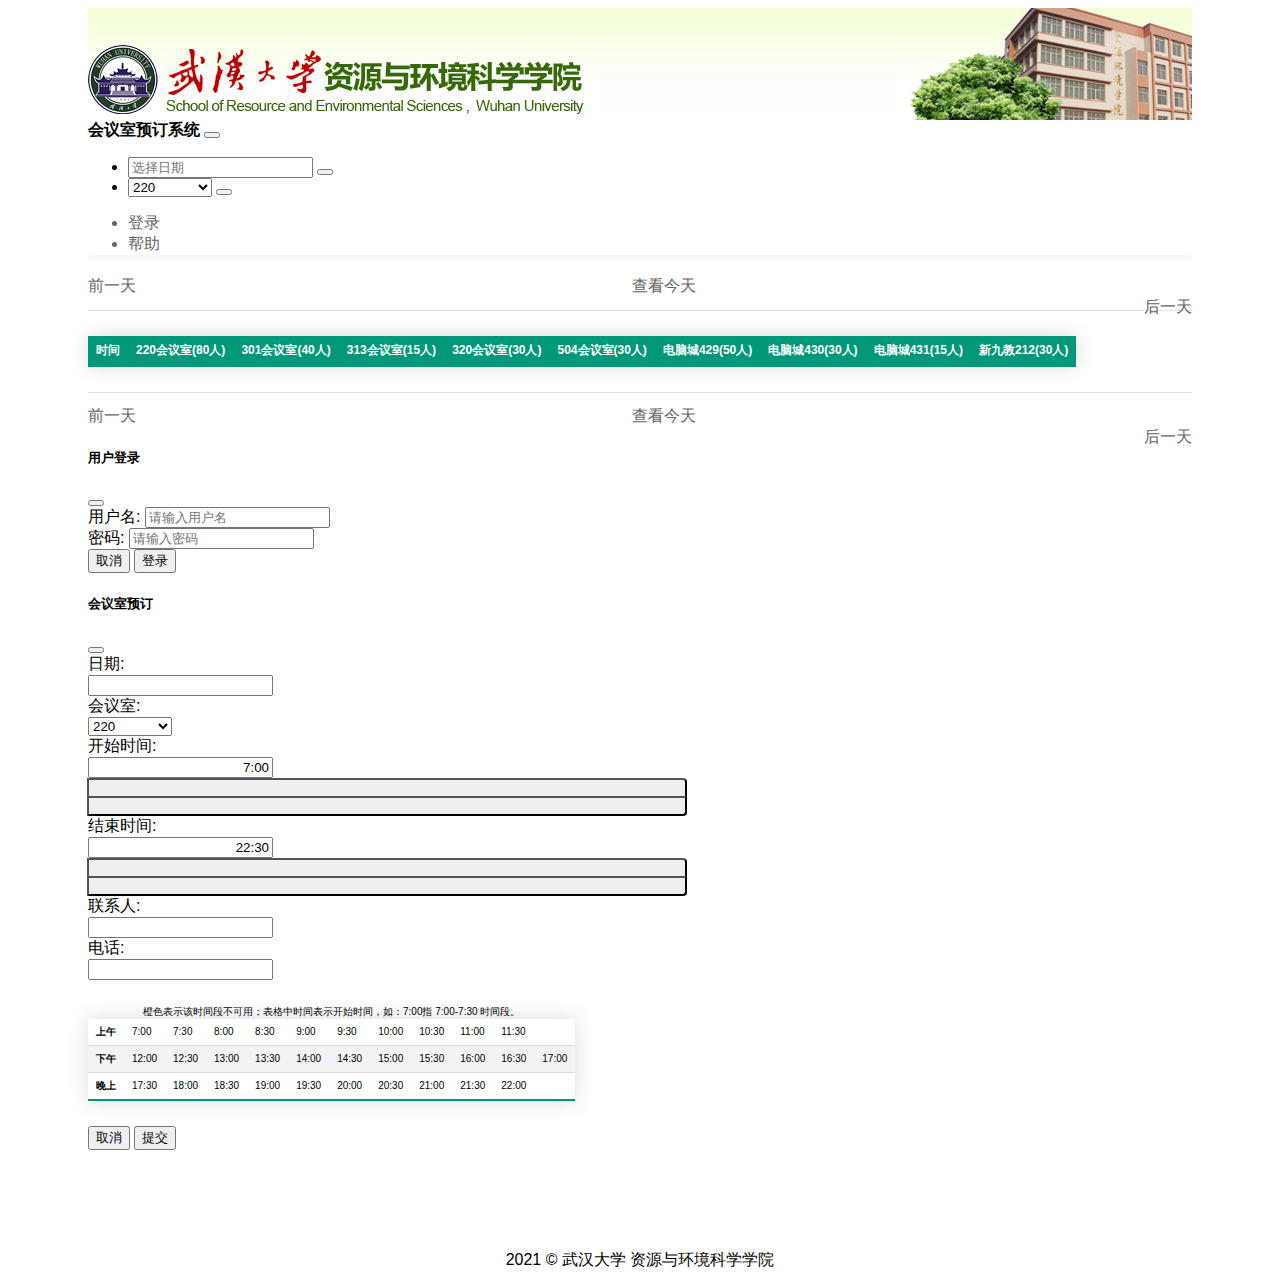
==== commit cc349a76: "开发完成" ====
--- a/src/main/resources/templates/index.html
+++ b/src/main/resources/templates/index.html
@@ -8,7 +8,7 @@
     <title>资环院会议室预订系统</title>
 
     <!-- Favicon -->
-    <link href="/assets/img/brand/favicon.png" rel="icon" type="image/png">
+    <link th:href="@{/images/icon.png}" rel="icon" type="image/png">
 
     <!-- bootstrap -->
     <link rel="stylesheet" th:href="@{/css/bootstrap.min.css}">
@@ -75,12 +75,13 @@
                     </li>
                 </ul>
                 <ul class="nav justify-content-end">
-                    <li class="nav-item m-1 me-2 styled-li">
-                        <span id="userLabel" class="hidden"></span>
-                    </li>
-                    <li class="nav-item m-1 me-2 styled-li" id="btnLogin">
-                        <span class="me-0" data-bs-toggle="modal"
-                              data-bs-target="#loginModal">登录
+                    <li class="nav-item m-1 me-2 styled-li hidden" id="toManage">
+                        <i class="far fa-user me-0"></i>
+                        <span id="userLabel"></span>
+                    </li>
+                    <li class="nav-item m-1 me-2 styled-li" id="btnLogin" data-bs-toggle="modal"
+                        data-bs-target="#loginModal">
+                        <span class="me-0">登录
                         </span>
                         <i class="fas fa-sign-in-alt"></i>
                     </li>
@@ -290,8 +291,8 @@
                         </div>
                     </form>
                     <div class="table-responsive">
-                        <table class="table table-bordered table-striped table-sm">
-                            <caption>红色表示该时间段不可用；表格中时间表示开始时间，如：8:00指 8:00-8:30 时间段。</caption>
+                        <table class="table table-bordered table-sm styled-table">
+                            <caption>橙色表示该时间段不可用；表格中时间表示开始时间，如：7:00指 7:00-7:30 时间段。</caption>
                             <tr>
                                 <th scope="row">上午</th>
                                 <td id="1">7:00</td>
--- a/src/main/resources/static/css/main.css
+++ b/src/main/resources/static/css/main.css
@@ -135,6 +135,12 @@
     text-align: left;
 }
 
+.styled-table tbody tr td.active {
+    background-color: #e45826;
+    color: #ffffff;
+    text-align: left;
+}
+
 .styled-table th,
 .styled-table td {
     padding: 6px 8px;
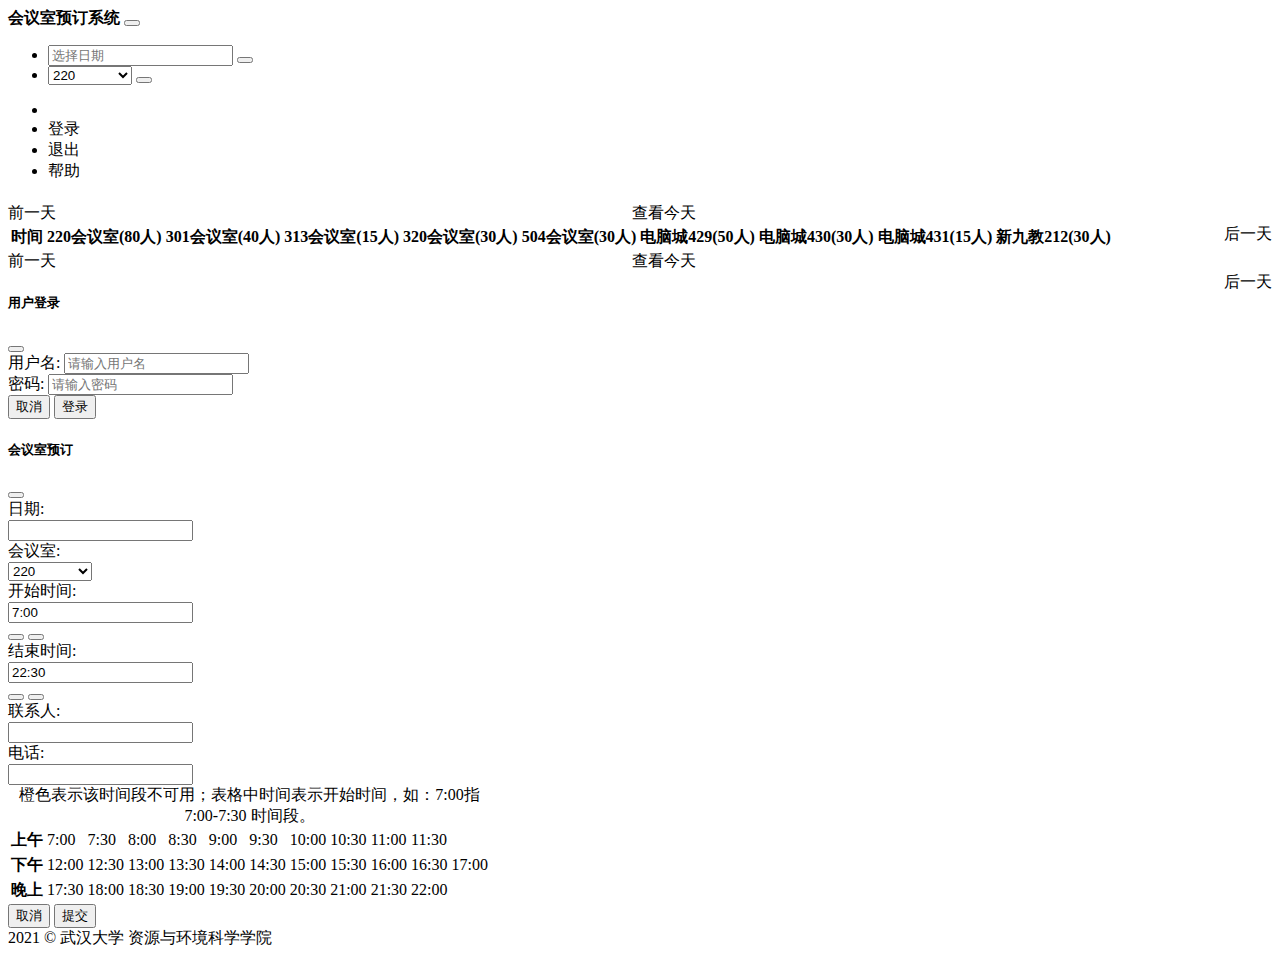
==== commit 0b879d8a: "解决版本缓存问题" ====
--- a/src/main/resources/templates/index.html
+++ b/src/main/resources/templates/index.html
@@ -2,7 +2,6 @@
 <html xmlns:th="http://www.thymeleaf.org" lang="en">
 
 <head>
-    <link rel="stylesheet" type="text/css" href="../static/css/main.css"/>
     <meta charset="utf-8">
     <meta name="viewport" content="width=device-width, initial-scale=1">
     <title>资环院会议室预订系统</title>
@@ -30,7 +29,7 @@
     <!--header -->
     <nav class="navbar navbar-expand-lg navbar-light mt_header mb-4 pt-3 pb-3 bg-white">
         <div class="container-fluid">
-            <a class="navbar-brand link-dark" th:href="@{~/}">
+            <a class="navbar-brand link-dark" th:href="@{/}">
                 <span class="fs-5" style="font-weight: 600;">会议室预订系统</span>
             </a>
             <button class="navbar-toggler" type="button" data-bs-toggle="collapse"
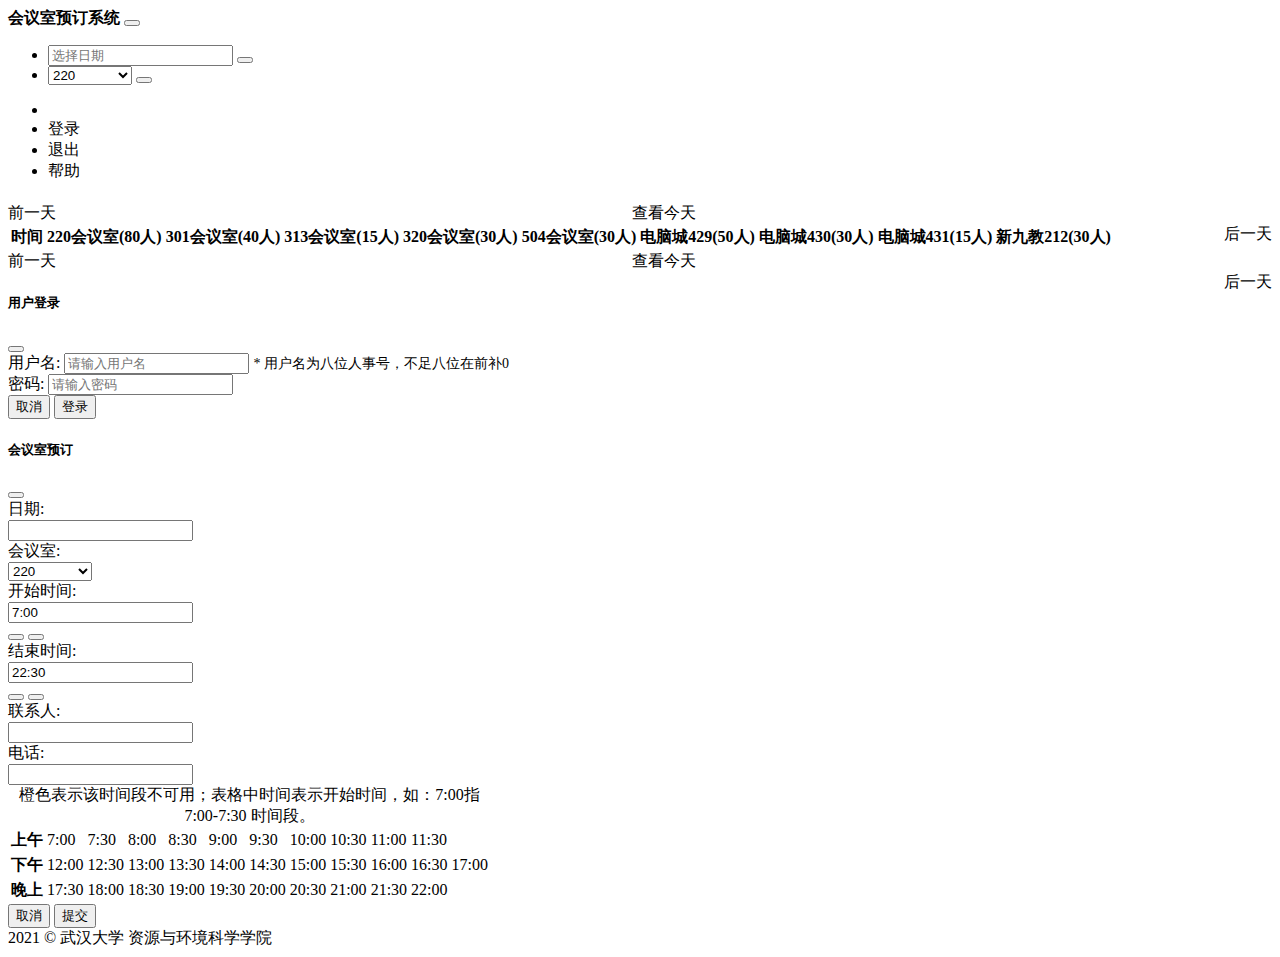
==== commit 12123600: "登陆提示" ====
--- a/src/main/resources/templates/index.html
+++ b/src/main/resources/templates/index.html
@@ -177,6 +177,7 @@
                             <label for="userName" class="form-label">用户名:</label>
                             <input type="text" class="form-control" id="userName"
                                    placeholder="请输入用户名">
+                            <span class="text-danger" style="font-size: 14px">* 用户名为八位人事号，不足八位在前补0</span>
                         </div>
                         <div class="mb-3">
                             <label for="password" class="form-label">密码:</label>
